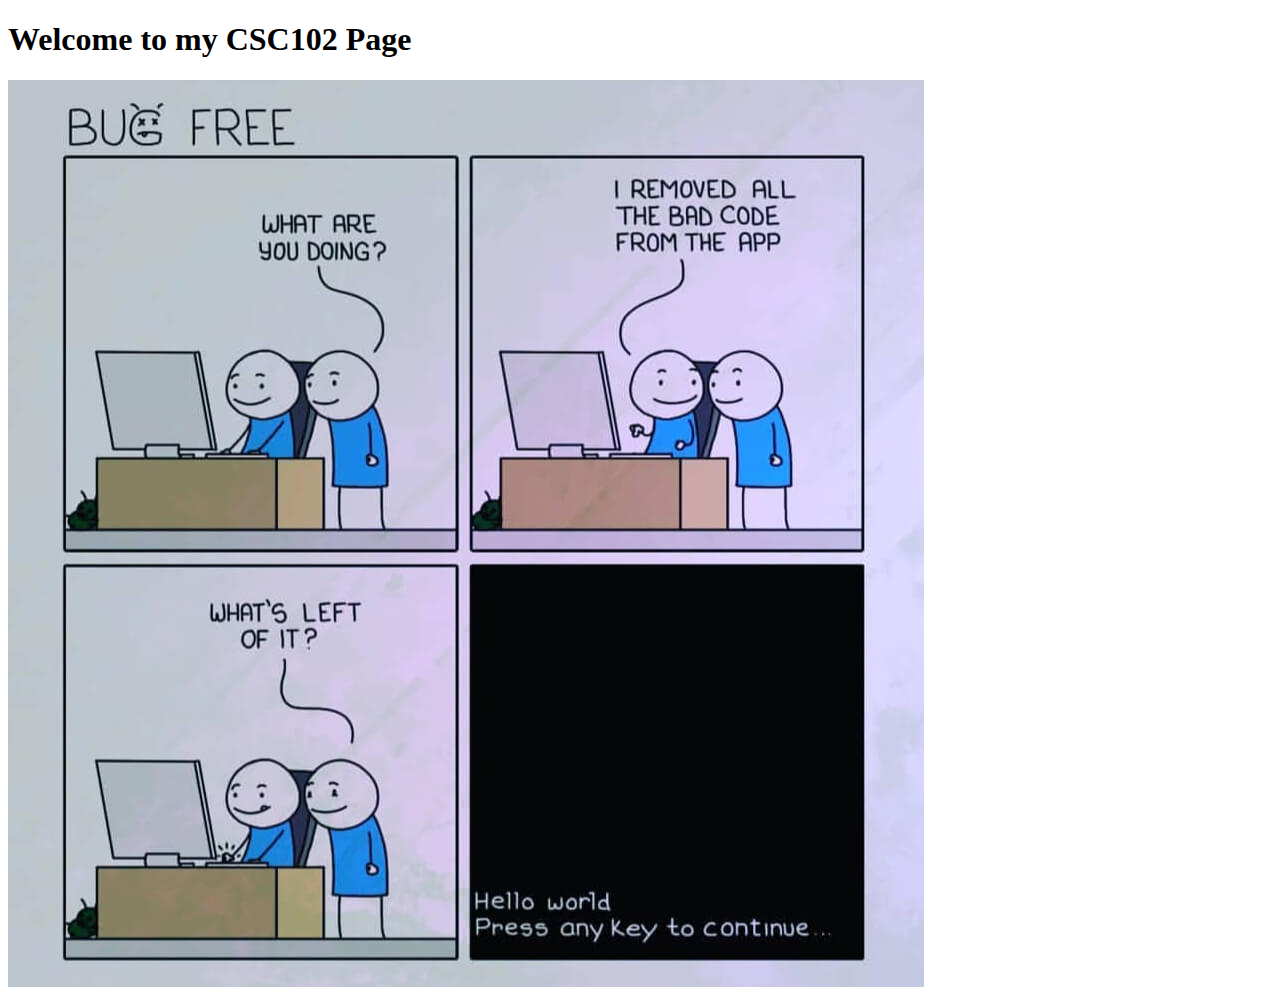
==== index.html @ 35db8806 "Add files via upload" ====
<!DOCTYPE html>
<html lang="en">
<head>
    <meta charset="UTF-8">
    <meta name="viewport" content="width=device-width, initial-scale=1.0">
    <title>CSC102 Index Page</title>
</head>
<body>
    <!-- this section will have thingslike a menu or logo or page title -->
    <header>
    <h1> Welcome to my CSC102 Page</h1>
    </header>
    <!-- P is the paragragh tag  -->
    <P>
<img src="Hello-World-Programming.jpg" id="Funny Meme">

    </P>
    <footer>


    </footer>
</body>
</html>
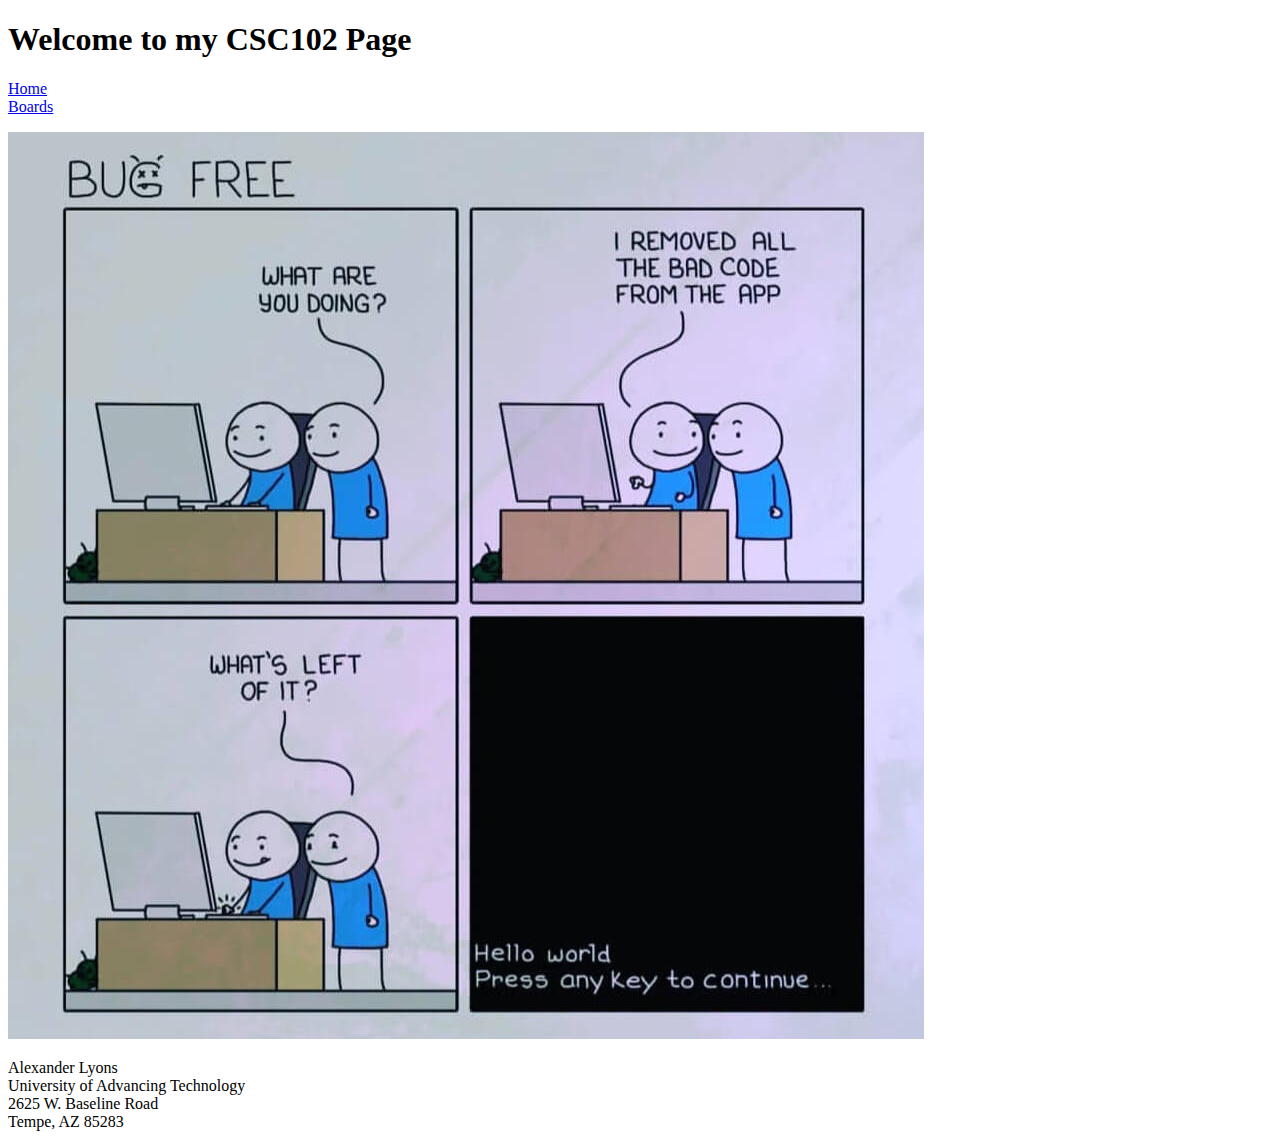
==== commit ba46dbd6: "Add files via upload" ====
--- a/index.html
+++ b/index.html
@@ -1,3 +1,4 @@
+<!-- Alexander Lyons 9/32/2024 -->
 <!DOCTYPE html>
 <html lang="en">
 <head>
@@ -9,14 +10,27 @@
     <!-- this section will have thingslike a menu or logo or page title -->
     <header>
     <h1> Welcome to my CSC102 Page</h1>
+    <!-- create a nav section to hold the menu  -->
+    <nav>
+        <a href="index.html">Home</a>
+        <br>
+        <a href="Boards.html">Boards</a>
+    </nav>
     </header>
     <!-- P is the paragragh tag  -->
     <P>
 <img src="Hello-World-Programming.jpg" id="Funny Meme">
 
     </P>
+    <!-- This type of info should be in the footer -->
     <footer>
-
+Alexander Lyons
+<br>
+University of Advancing Technology
+<br>
+2625 W. Baseline Road
+<br>
+Tempe, AZ 85283
 
     </footer>
 </body>
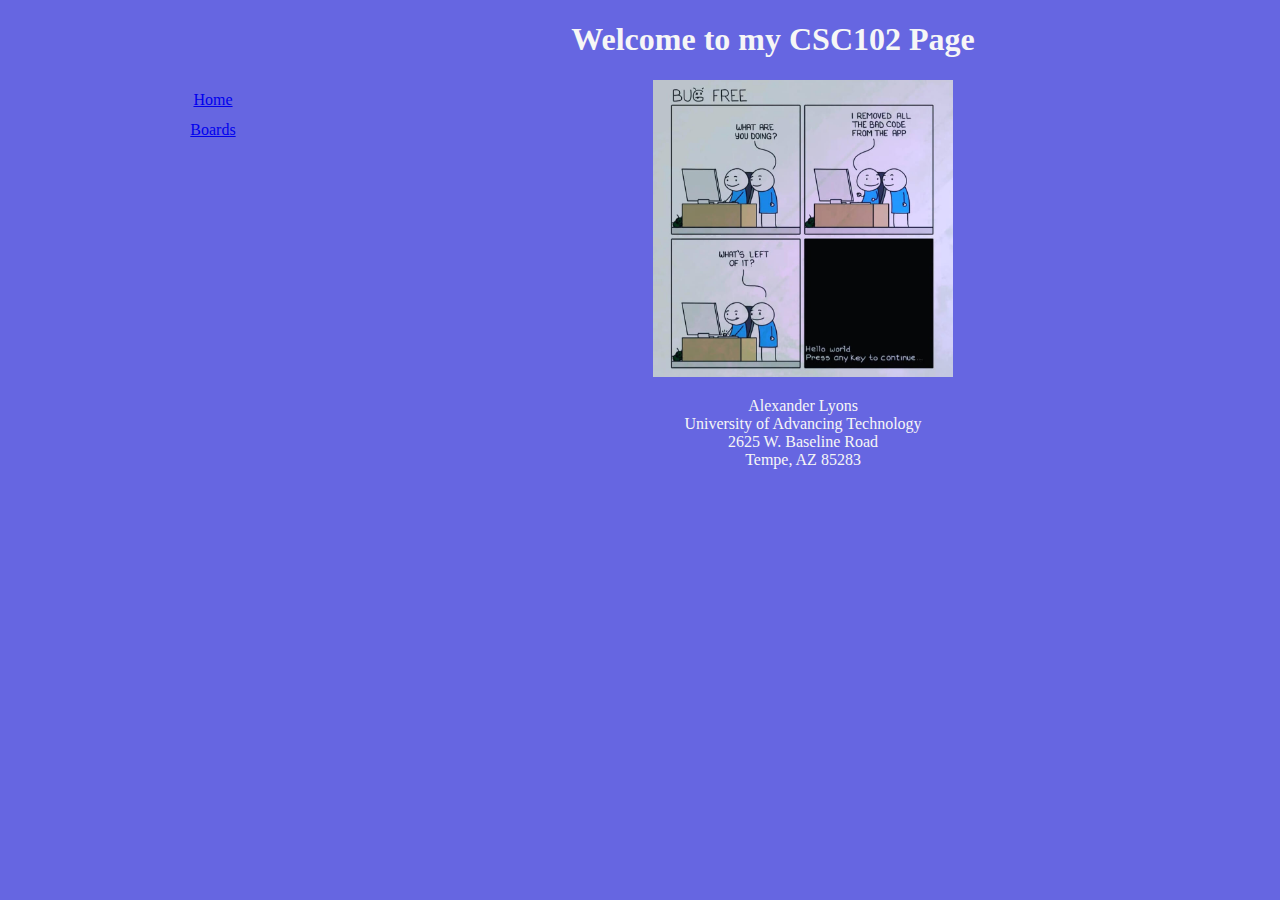
==== commit eaa8f904: "Add files via upload" ====
--- a/index.html
+++ b/index.html
@@ -1,10 +1,12 @@
-<!-- Alexander Lyons 9/32/2024 -->
+<!-- Alexander Lyons 10/3/2024 -->
 <!DOCTYPE html>
 <html lang="en">
 <head>
     <meta charset="UTF-8">
     <meta name="viewport" content="width=device-width, initial-scale=1.0">
     <title>CSC102 Index Page</title>
+    <!-- link to page -->
+    <link rel="stylesheet" href="Main.CSS">
 </head>
 <body>
     <!-- this section will have thingslike a menu or logo or page title -->
@@ -15,11 +17,12 @@
         <a href="index.html">Home</a>
         <br>
         <a href="Boards.html">Boards</a>
+        <a href="W3games.html"></a>
     </nav>
     </header>
     <!-- P is the paragragh tag  -->
     <P>
-<img src="Hello-World-Programming.jpg" id="Funny Meme">
+<img src="Hello-World-Programming.jpg" id="FunnyMeme">
 
     </P>
     <!-- This type of info should be in the footer -->
--- a/Main.CSS
+++ b/Main.CSS
@@ -0,0 +1,45 @@
+/* selesctor can be an HTML elemaent, it can be a custom style - start with or it can be an id - start with #
+selecctor{
+       property1: value;
+       property2: value;
+
+}
+*/
+header {
+    text-align: center;
+    padding-left: 100px;
+}
+
+body {
+    background-color: #6666e1;
+    color: #f6f6f6;
+    width: 100%;
+}
+nav {
+    height: 600px;
+    width: 200px;
+    float:  left;
+    padding: 5px;
+    line-height: 30px;
+    text-align: center;
+}
+footer {
+    text-align: center;
+    
+
+}
+
+#FunnyMeme {
+   float: center;
+   width: 300px;
+    
+
+}
+
+P{
+    width: 100%;
+    text-align: center;
+}
+h1 {
+    padding-left: 150px;
+}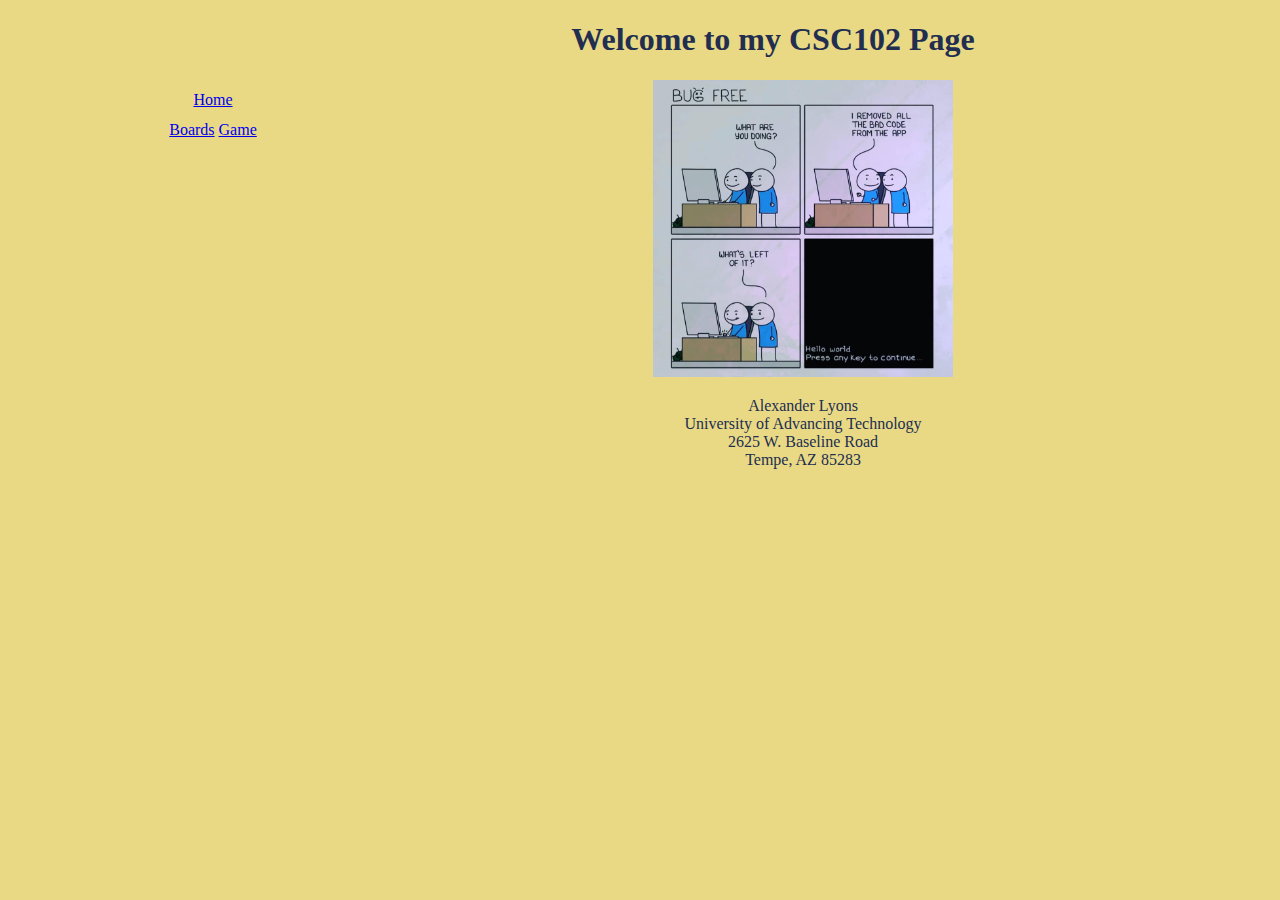
==== commit 95e00954: "Add files via upload" ====
--- a/index.html
+++ b/index.html
@@ -17,7 +17,7 @@
         <a href="index.html">Home</a>
         <br>
         <a href="Boards.html">Boards</a>
-        <a href="W3games.html"></a>
+        <a href="W3games.html">Game</a>
     </nav>
     </header>
     <!-- P is the paragragh tag  -->
--- a/Main.CSS
+++ b/Main.CSS
@@ -11,8 +11,8 @@
 }
 
 body {
-    background-color: #6666e1;
-    color: #f6f6f6;
+    background-color: #E9D985;
+    color: #222E50;
     width: 100%;
 }
 nav {
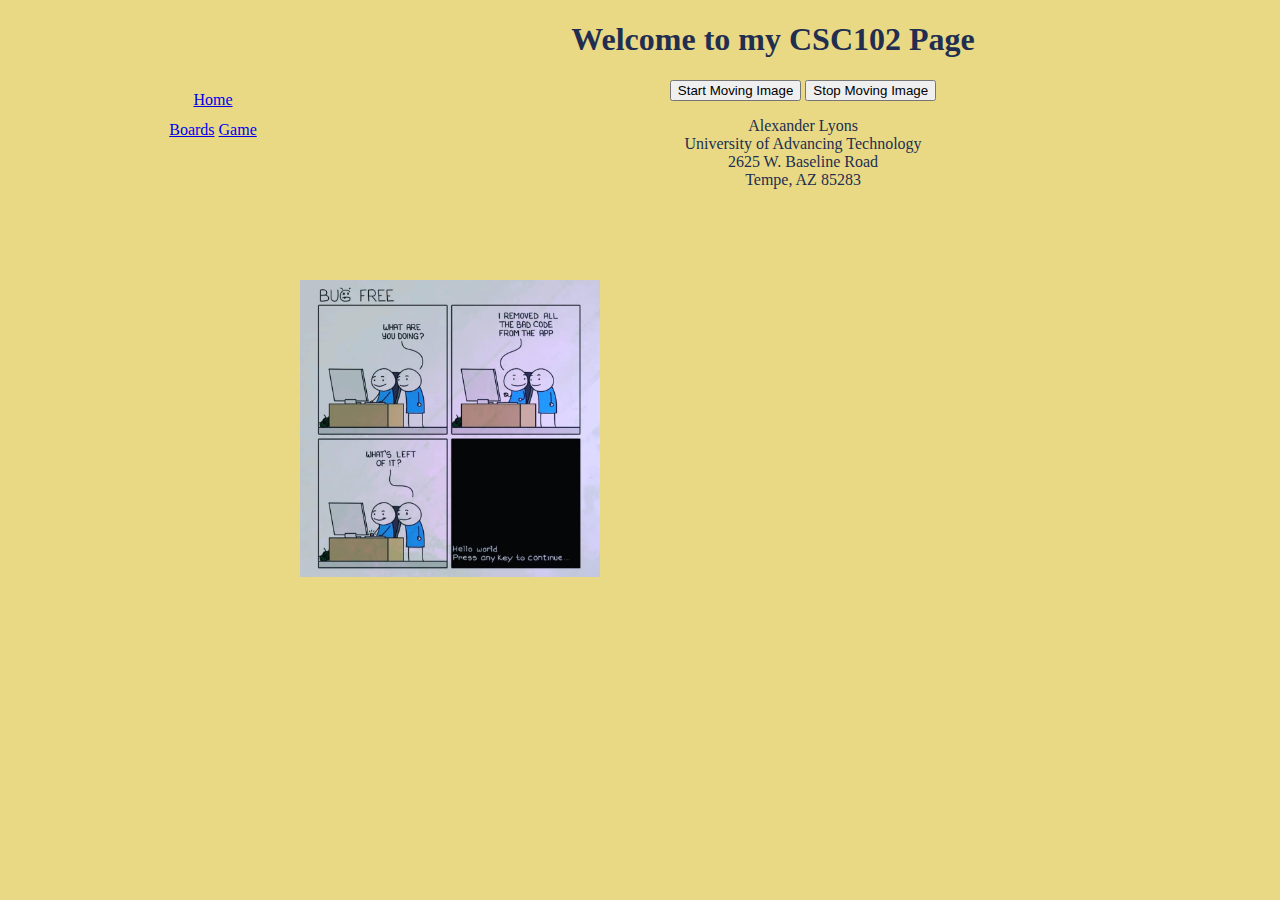
==== commit 1a635ed4: "Add files via upload" ====
--- a/index.html
+++ b/index.html
@@ -1,4 +1,4 @@
-<!-- Alexander Lyons 10/3/2024 -->
+<!-- Alexander Lyons 10/24/2024 -->
 <!DOCTYPE html>
 <html lang="en">
 <head>
@@ -22,7 +22,12 @@
     </header>
     <!-- P is the paragragh tag  -->
     <P>
+        <input type="button" id="startButton" value="Start Moving Image" onclick="moveImage();">
+        <input type="button" id="stopButton" value="Stop Moving Image" onclick="stopImage();">
+
 <img src="Hello-World-Programming.jpg" id="FunnyMeme">
+<script src="moveImage.js"></script>
+<script src="stopImage.js"></script>
 
     </P>
     <!-- This type of info should be in the footer -->
--- a/Main.CSS
+++ b/Main.CSS
@@ -30,8 +30,15 @@
 }
 
 #FunnyMeme {
+   position: absolute; /* will this allow the image around */
+   margin: 200px;
+
+
    float: center;
    width: 300px;
+   left: 100px;
+   right: 100px;
+
     
 
 }
